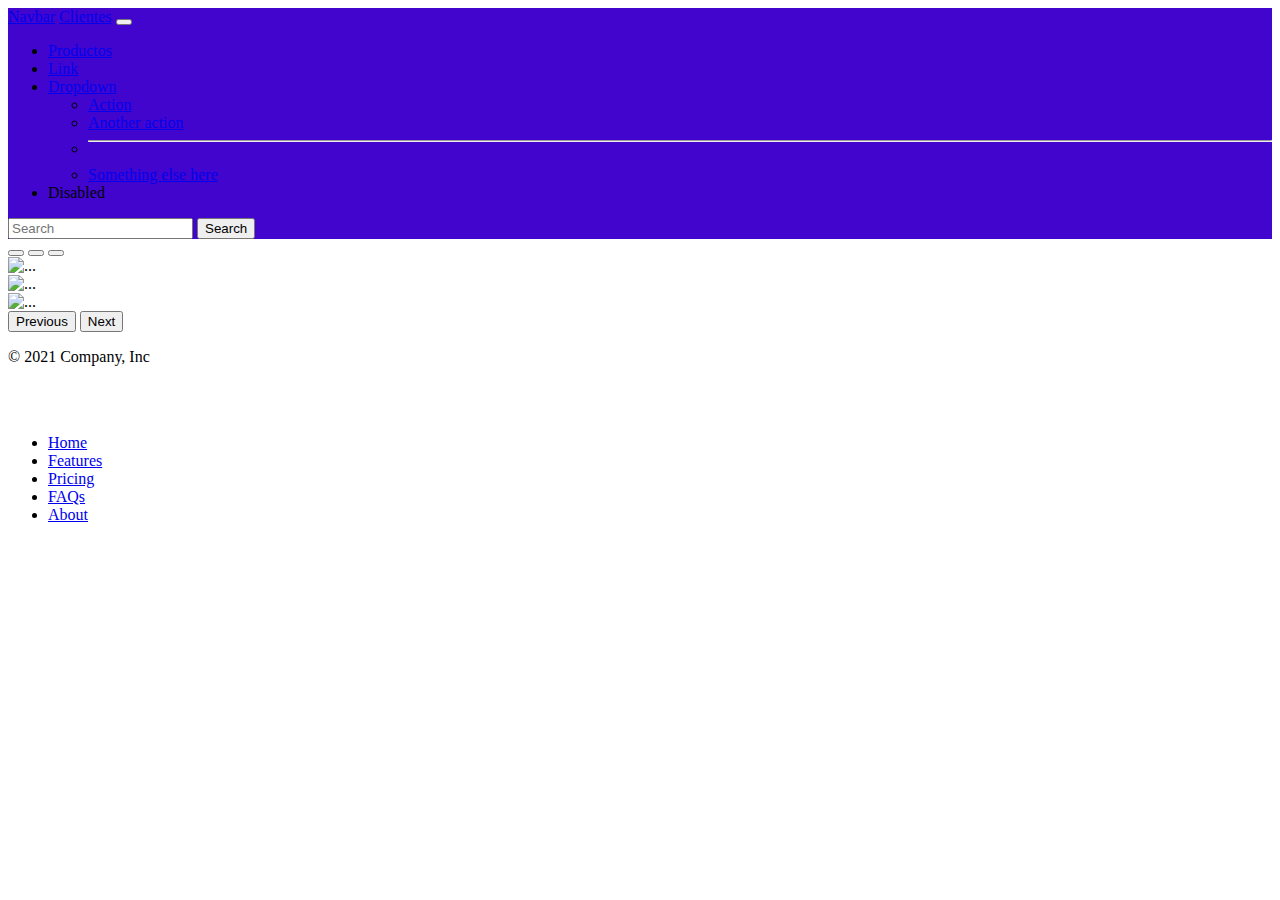
==== index.html @ 118233f6 "Proyecto de bootstrap" ====
<!DOCTYPE html>
<html lang="en">
<head>
    <meta charset="UTF-8">
    <meta http-equiv="X-UA-Compatible" content="IE=edge">
    <meta name="viewport" content="width=device-width, initial-scale=1.0">
    <link href="https://cdn.jsdelivr.net/npm/bootstrap@5.1.3/dist/css/bootstrap.min.css" 
    rel="stylesheet" integrity="sha384-1BmE4kWBq78iYhFldvKuhfTAU6auU8tT94WrHftjDbrCEXSU1oBoqyl2QvZ6jIW3"
    crossorigin="anonymous">
    <link rel="stylesheet" href="./css/index.css">
    <link rel="canonical" href="https://getbootstrap.com/docs/5.1/examples/footers/">
    <title>Bootstrap</title>
</head>
<body>
    <nav class="navbar navbar-expand-lg navbar-light micolor">
        <div class="container-fluid">
        <a class="navbar-brand" href="./index.html">Navbar</a>
        <a class="navbar-brand" href="./pages.html/clientes.html">Clientes</a>
        <button class="navbar-toggler" type="button" data-bs-toggle="collapse" data-bs-target="#navbarSupportedContent" aria-controls="navbarSupportedContent" aria-expanded="false" aria-label="Toggle navigation">
        <span class="navbar-toggler-icon"></span>
        </button>
        <div class="collapse navbar-collapse" id="navbarSupportedContent">
            <ul class="navbar-nav me-auto mb-2 mb-lg-0">
            <li class="nav-item">
                <a class="nav-link active" aria-current="page" href="./pages.html/productos.html">Productos</a>
            </li>
            <li class="nav-item">
                <a class="nav-link" href="#">Link</a>
            </li>
            <li class="nav-item dropdown">
                <a class="nav-link dropdown-toggle" href="#" id="navbarDropdown" role="button" data-bs-toggle="dropdown" aria-expanded="false">
                Dropdown
                </a>
                <ul class="dropdown-menu" aria-labelledby="navbarDropdown">
                <li><a class="dropdown-item" href="#">Action</a></li>
                <li><a class="dropdown-item" href="#">Another action</a></li>
                <li><hr class="dropdown-divider"></li>
                <li><a class="dropdown-item" href="#">Something else here</a></li>
                </ul>
            </li>
            <li class="nav-item">
                <a class="nav-link disabled">Disabled</a>
            </li>
            </ul>
            <form class="d-flex">
            <input class="form-control me-2" type="search" placeholder="Search" aria-label="Search">
            <button class="btn btn-outline-success" type="submit">Search</button>
            </form>
        </div>
        </div>
    </nav>

    <div id="carouselExampleIndicators" class="carousel slide" data-bs-ride="carousel">
        <div class="carousel-indicators">
          <button type="button" data-bs-target="#carouselExampleIndicators" data-bs-slide-to="0" class="active" aria-current="true" aria-label="Slide 1"></button>
          <button type="button" data-bs-target="#carouselExampleIndicators" data-bs-slide-to="1" aria-label="Slide 2"></button>
          <button type="button" data-bs-target="#carouselExampleIndicators" data-bs-slide-to="2" aria-label="Slide 3"></button>
        </div>
        <div class="carousel-inner">
          <div class="carousel-item active">
            <img src="https://images.ole.com.ar/2022/04/11/qOxtSsA9__720x0__1.jpg" class="d-block w-100" alt="...">
          </div>
          <div class="carousel-item">
            <img src="https://encrypted-tbn0.gstatic.com/images?q=tbn:ANd9GcQW70jjxj4Q3USxfUoSi7ryj13exuFojo06lA&usqp=CAU" class="d-block w-100" alt="...">
          </div>
          <div class="carousel-item">
            <img src="https://i.ytimg.com/vi/AUru87FSZsI/mqdefault.jpg" class="d-block w-100" alt="...">
          </div>
        </div>
        <button class="carousel-control-prev" type="button" data-bs-target="#carouselExampleIndicators" data-bs-slide="prev">
          <span class="carousel-control-prev-icon" aria-hidden="true"></span>
          <span class="visually-hidden">Previous</span>
        </button>
        <button class="carousel-control-next" type="button" data-bs-target="#carouselExampleIndicators" data-bs-slide="next">
          <span class="carousel-control-next-icon" aria-hidden="true"></span>
          <span class="visually-hidden">Next</span>
        </button>
    </div>

    <div class="container">
        <footer class="d-flex flex-wrap justify-content-between align-items-center py-3 my-4 border-top">
        <p class="col-md-4 mb-0 text-muted">&copy; 2021 Company, Inc</p>
        <a href="/" class="col-md-4 d-flex align-items-center justify-content-center mb-3 mb-md-0 me-md-auto link-dark text-decoration-none">
            <svg class="bi me-2" width="40" height="32"><use xlink:href="#bootstrap"/></svg>
        </a>
        <ul class="nav col-md-4 justify-content-end">
            <li class="nav-item"><a href="#" class="nav-link px-2 text-muted">Home</a></li>
            <li class="nav-item"><a href="#" class="nav-link px-2 text-muted">Features</a></li>
            <li class="nav-item"><a href="#" class="nav-link px-2 text-muted">Pricing</a></li>
            <li class="nav-item"><a href="#" class="nav-link px-2 text-muted">FAQs</a></li>
            <li class="nav-item"><a href="#" class="nav-link px-2 text-muted">About</a></li>
        </ul>
        </footer>
    </div>
    <!-- JavaScript Bundle with Popper -->
<script src="https://cdn.jsdelivr.net/npm/bootstrap@5.1.3/dist/js/bootstrap.bundle.min.js" 
integrity="sha384-ka7Sk0Gln4gmtz2MlQnikT1wXgYsOg+OMhuP+IlRH9sENBO0LRn5q+8nbTov4+1p" crossorigin="anonymous"></script>
</body>
</html>
---- css/index.css ----
.micolor{
    background-color: rgb(65, 5, 206);
}
.navbar li a:hover {
    background: rgb(38, 123, 151);
    color: aliceblue;
}
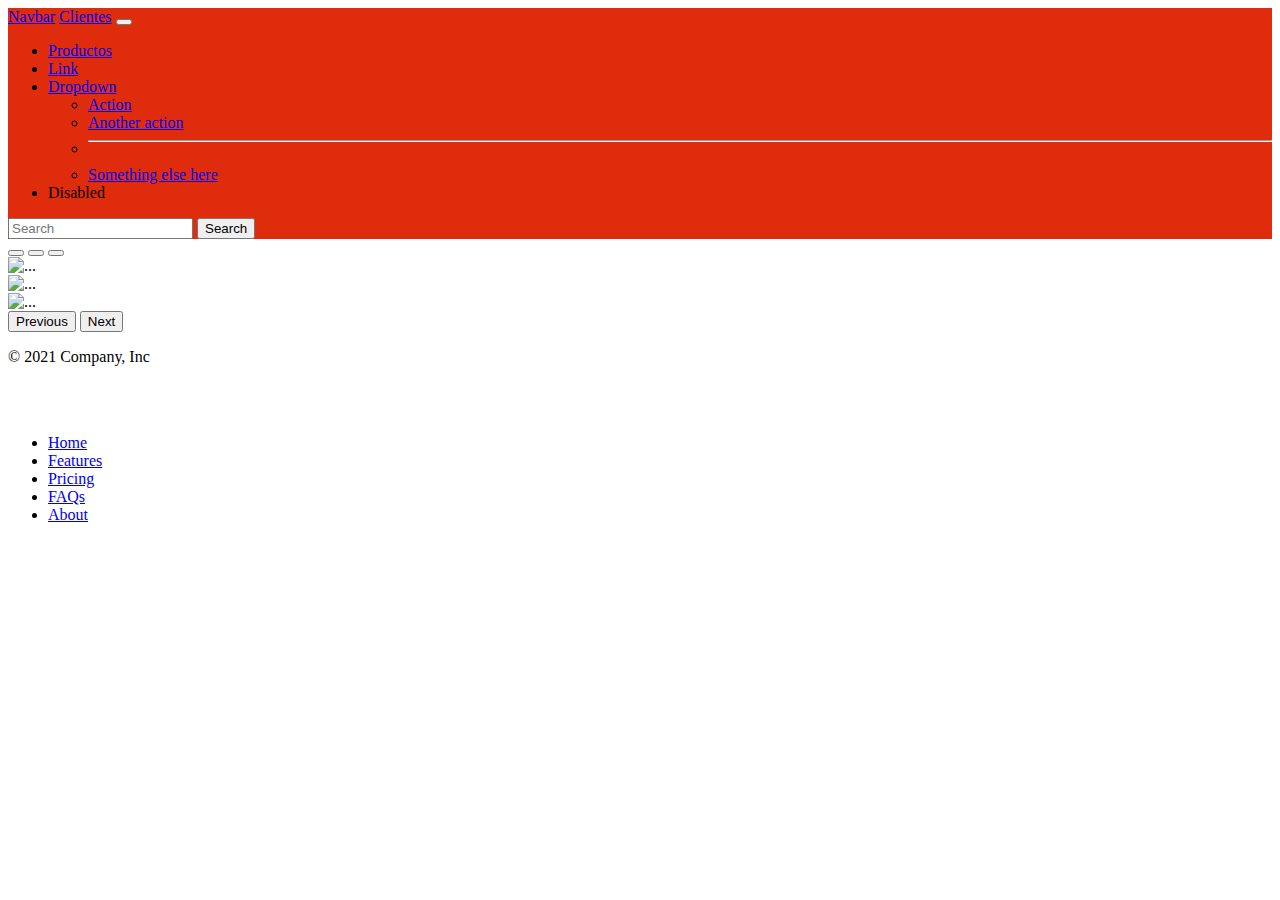
==== commit 4af60b46: "River" ====
--- a/index.html
+++ b/index.html
@@ -61,10 +61,10 @@
             <img src="https://images.ole.com.ar/2022/04/11/qOxtSsA9__720x0__1.jpg" class="d-block w-100" alt="...">
           </div>
           <div class="carousel-item">
-            <img src="https://encrypted-tbn0.gstatic.com/images?q=tbn:ANd9GcQW70jjxj4Q3USxfUoSi7ryj13exuFojo06lA&usqp=CAU" class="d-block w-100" alt="...">
+            <img src="https://assets.goal.com/v3/assets/bltcc7a7ffd2fbf71f5/blta4a12b519ff46e25/615f276e07aaed59472e26ef/3e6193a0db5f6370d10ba8377aeae35b9062c04a.jpg?auto=webp&format=jpg&quality=100" class="d-block w-100" alt="...">
           </div>
           <div class="carousel-item">
-            <img src="https://i.ytimg.com/vi/AUru87FSZsI/mqdefault.jpg" class="d-block w-100" alt="...">
+            <img src="https://yt3.ggpht.com/hDlOuVaErs2F-qrNs8AcO1LfvgxAIm23kc0dSTiujB_3dZQOCaqdV31qY0hZWi2kjOL81W-t=s900-c-k-c0x00ffffff-no-rj" class="d-block w-100" alt="...">
           </div>
         </div>
         <button class="carousel-control-prev" type="button" data-bs-target="#carouselExampleIndicators" data-bs-slide="prev">
--- a/css/index.css
+++ b/css/index.css
@@ -1,7 +1,7 @@
 .micolor{
-    background-color: rgb(65, 5, 206);
+    background-color: rgb(223, 44, 12);
 }
 .navbar li a:hover {
-    background: rgb(38, 123, 151);
-    color: aliceblue;
+    background: rgb(247, 237, 236);
+    color: rgb(228, 96, 63);
 }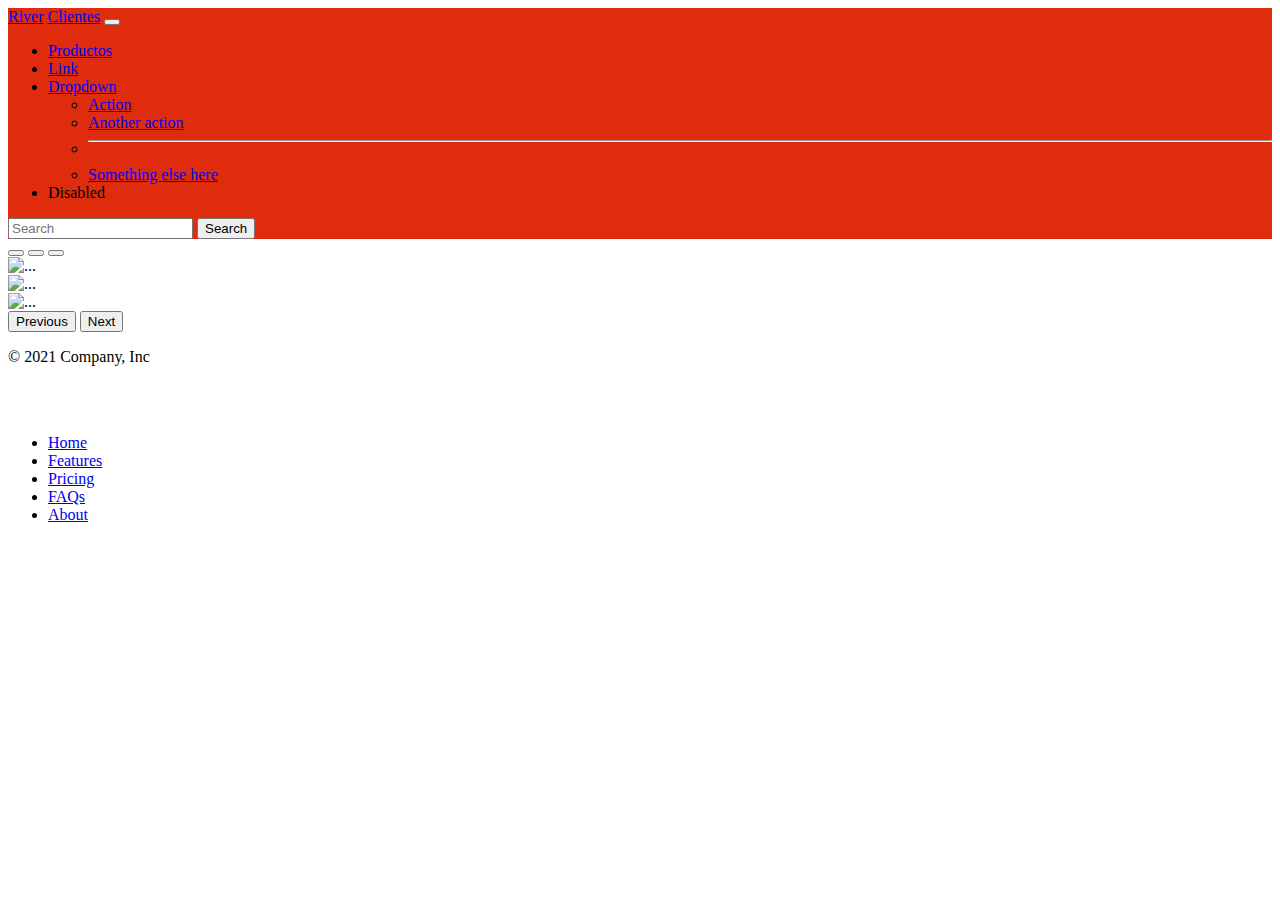
==== commit 563661dd: "River" ====
--- a/index.html
+++ b/index.html
@@ -14,7 +14,7 @@
 <body>
     <nav class="navbar navbar-expand-lg navbar-light micolor">
         <div class="container-fluid">
-        <a class="navbar-brand" href="./index.html">Navbar</a>
+        <a class="navbar-brand" href="./index.html">River</a>
         <a class="navbar-brand" href="./pages.html/clientes.html">Clientes</a>
         <button class="navbar-toggler" type="button" data-bs-toggle="collapse" data-bs-target="#navbarSupportedContent" aria-controls="navbarSupportedContent" aria-expanded="false" aria-label="Toggle navigation">
         <span class="navbar-toggler-icon"></span>
